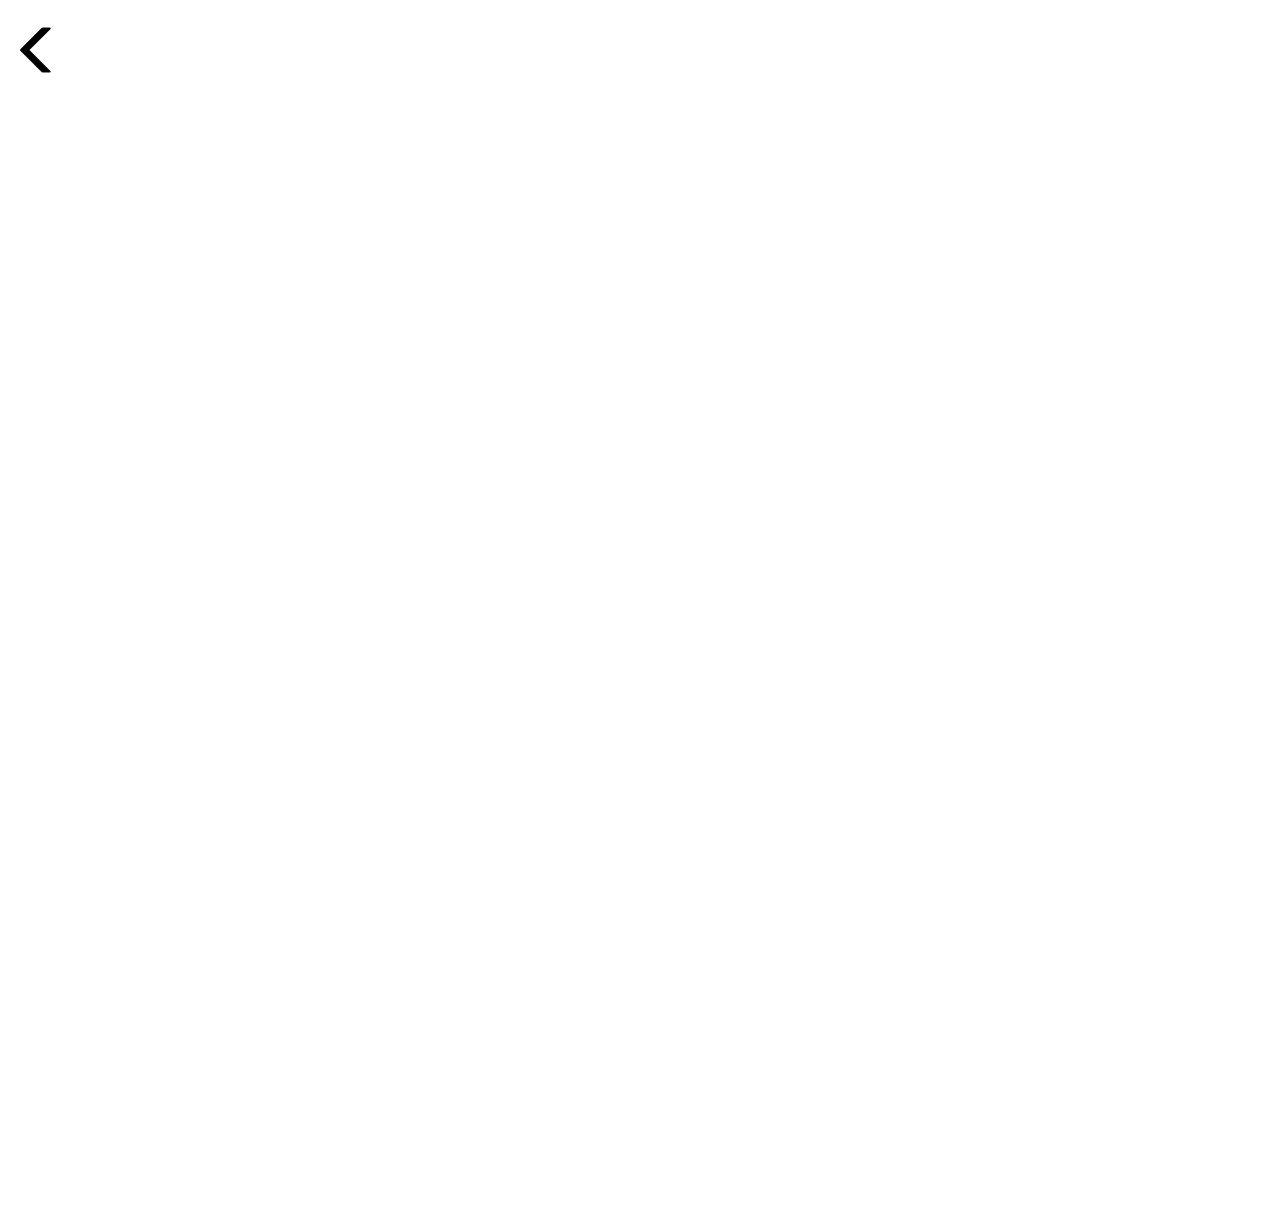
==== FrontEnd/information.html @ d14bf743 "Fixing Scaling" ====
<!DOCTYPE html>
<html>
<head>

<link rel="stylesheet" href="styles.css">
<link rel="icon" type="image/x-icon" href="favicon.ico"/>
<link rel="stylesheet" href="https://maxcdn.bootstrapcdn.com/bootstrap/3.4.1/css/bootstrap.min.css">

</head>

<body>

<button class="btn btn-outline-dark button 	glyphicon glyphicon-menu-left botton" onclick="history.back()" id="botton" ></button>
<script><input type="submit" value="Back" onclick="window.history.back() disabled"/></script>

<p class = header id="0"></p>

<p id="name">

<div class=iframe>
<iframe width="100%" height="100%" frameborder="0" style="border:0"
id = "1"></iframe>
</div>

<div class=iframe2>
<iframe width="100%" height="100%" frameborder="0" style="border:0"
id = "2"></iframe>
</div>


<script>
var server = "http://35.203.43.136"
var local = "http://0.0.0.0"
var baseUrl = local

var a = window.location.href.split("=")
var url = baseUrl + ":6969/api/food/" + window.location.href.split("=")[a.length - 1];
var xmlHttp = new XMLHttpRequest();
xmlHttp.open("GET", url, false);
xmlHttp.send(null);
var info = JSON.parse(xmlHttp.responseText);

document.getElementById(0).innerHTML=info["name"];
document.getElementById(1).src="https://www.google.com/maps/embed/v1/search?q="+encodeURI(info["name"])+"&key=AIzaSyCSMgc-TJTOaqnQOzmgOQeNzGzzrf_cpRM";
document.getElementById(2).src=info["recipe_url"];

</script>

</body>
</html>
---- FrontEnd/styles.css ----
html, body {
  height: 100%;
  background-color: white;
  overflow: hidden;
}

.centered {
  position: fixed;
  top: 40%;
  left: 50%;
  transform: translate(-50%, -50%);
}

input[type=text] {
  outline-width: 0;
  font-family: "Arial", Helvetica, Sans-serif;
  color: black;
  width: 100%;
  box-sizing: border-box;
  border: 0px;
  border-radius: 0px;
  font-size: 4VW;
  border-bottom: 0.25VW solid black;
  background-color: transparent;
  background-position: 0px 0px;
  background-repeat: no-repeat;
  padding: 1VW 1VW 1VW 1VW;
}

::placeholder {
  color: grey;
  opacity: 1;
}

#botton {
  padding: 10px;
  color: black;
  background-color: transparent;
  font-size: 6VH;
  position: absolute;
}

.header{
  color: black;
  font-family: "Arial", Helvetica, Sans-serif;
  font-size: 6VH;
  text-align: center;
  padding: 12px 7VH 12px 7VH;
}

.foodname{
  color: black;
  font-family: "Arial", Helvetica, Sans-serif;
  font-size: 3VH;
  padding: 4VH 4VH 4VH 4VH;
  margin: 0;
  display: inline;
}

.div {}

.div:hover{
  background: LightGrey;
}

.hr {
  border: 0.5px solid grey;
  padding: 0px 0px 0px 0px;
  margin: 0;
  padding: 0;
}

.image {
  height: 14VH;
  width: 14VH;
  object-fit: cover;
  display: inline;
}

.iframe {
  padding: 0 0 0 0VW;
  height: 30VH;
  width: 100VW;
}

.iframe2 {
  padding: 0 0 0 0VW;
  height: 100%;
  width: 100VW;
}

#id1 {
  border: 1px black solid;
}
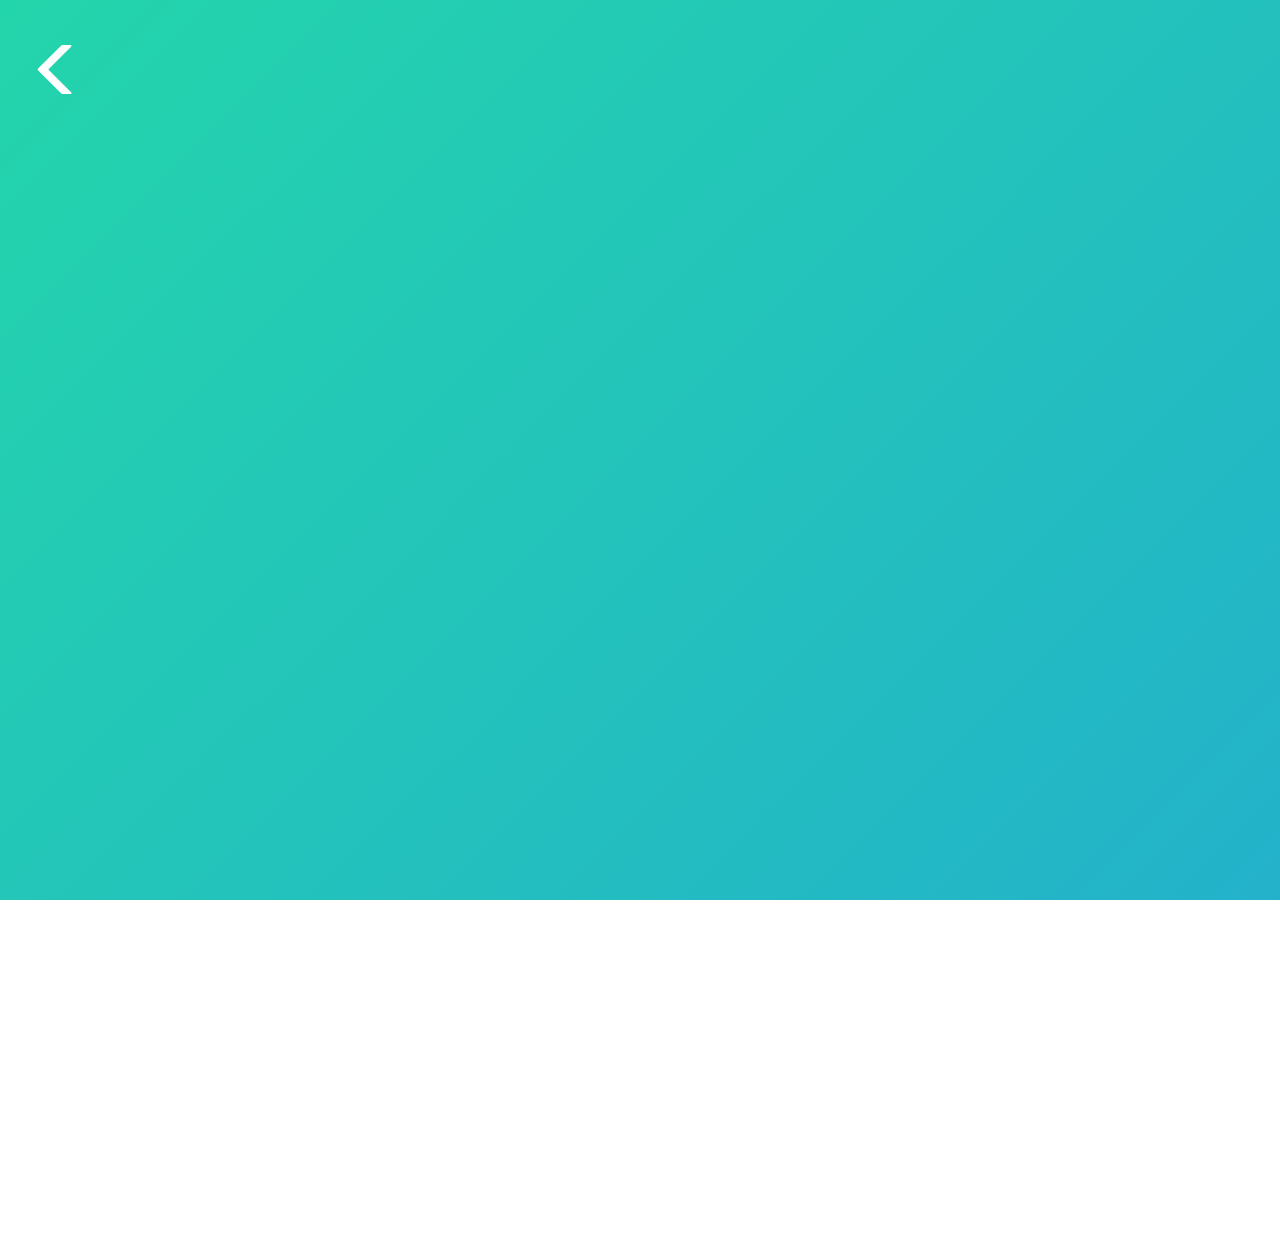
==== commit d7b7236e: "Front End 1.0" ====
--- a/FrontEnd/information.html
+++ b/FrontEnd/information.html
@@ -2,9 +2,9 @@
 <html>
 <head>
 
-<link rel="stylesheet" href="styles.css">
 <link rel="icon" type="image/x-icon" href="favicon.ico"/>
 <link rel="stylesheet" href="https://maxcdn.bootstrapcdn.com/bootstrap/3.4.1/css/bootstrap.min.css">
+<link rel="stylesheet" href="styles.css">
 
 </head>
 
--- a/FrontEnd/styles.css
+++ b/FrontEnd/styles.css
@@ -1,7 +1,23 @@
 html, body {
   height: 100%;
-  background-color: white;
+  background-color: darkmagenta;
   overflow: hidden;
+
+  background: linear-gradient(-45deg, #ee7752, #e73c7e, #23a6d5, #23d5ab);
+  background-size: 400% 400%;
+  animation: gradient 15s ease infinite;
+}
+
+@keyframes gradient {
+	0% {
+		background-position: 0% 50%;
+	}
+	50% {
+		background-position: 100% 50%;
+	}
+	100% {
+		background-position: 0% 50%;
+	}
 }
 
 .centered {
@@ -13,68 +29,73 @@
 
 input[type=text] {
   outline-width: 0;
-  font-family: "Arial", Helvetica, Sans-serif;
-  color: black;
+  font-family: "Avant Garde", Avantgarde, "Century Gothic", CenturyGothic, AppleGothic, sans-serif;
+  color: white;
   width: 100%;
   box-sizing: border-box;
   border: 0px;
   border-radius: 0px;
   font-size: 4VW;
-  border-bottom: 0.25VW solid black;
+  border-bottom: 0.25VW solid white;
   background-color: transparent;
   background-position: 0px 0px;
   background-repeat: no-repeat;
-  padding: 1VW 1VW 1VW 1VW;
+  padding: 0.5VW 0 0.5VW 0;
+  margin: 0;
 }
 
 ::placeholder {
-  color: grey;
-  opacity: 1;
+  color: white;
+  opacity: 0.5;
 }
 
 #botton {
-  padding: 10px;
-  color: black;
+  padding: 3VH;
+  color: white;
   background-color: transparent;
-  font-size: 6VH;
+  font-size: 6.5VH;
   position: absolute;
 }
 
 .header{
-  color: black;
-  font-family: "Arial", Helvetica, Sans-serif;
-  font-size: 6VH;
+  color: white;
+  font-family: "Avant Garde", Avantgarde, "Century Gothic", CenturyGothic, AppleGothic, sans-serif;
+  font-size: 6.5VH;
   text-align: center;
-  padding: 12px 7VH 12px 7VH;
+  padding: 4VH 11VH 2VH 11VH;
 }
 
 .foodname{
-  color: black;
-  font-family: "Arial", Helvetica, Sans-serif;
-  font-size: 3VH;
+  color: white;
+  font-family: "Avant Garde", Avantgarde, "Century Gothic", CenturyGothic, AppleGothic, sans-serif;
+  font-size: 4.5VH;
   padding: 4VH 4VH 4VH 4VH;
   margin: 0;
   display: inline;
 }
 
-.div {}
+.div {
+  padding: 2VH 5VH
+}
 
 .div:hover{
-  background: LightGrey;
+  background: rgba(204, 0, 157, 0.35);
 }
 
 .hr {
-  border: 0.5px solid grey;
+  border: 0.75px solid white;
   padding: 0px 0px 0px 0px;
   margin: 0;
   padding: 0;
+  opacity: 0.3;
 }
 
 .image {
-  height: 14VH;
-  width: 14VH;
+  height: 10.62VH;
+  width: 10.62VH;
   object-fit: cover;
   display: inline;
+  border-radius: 1.5VH;
 }
 
 .iframe {
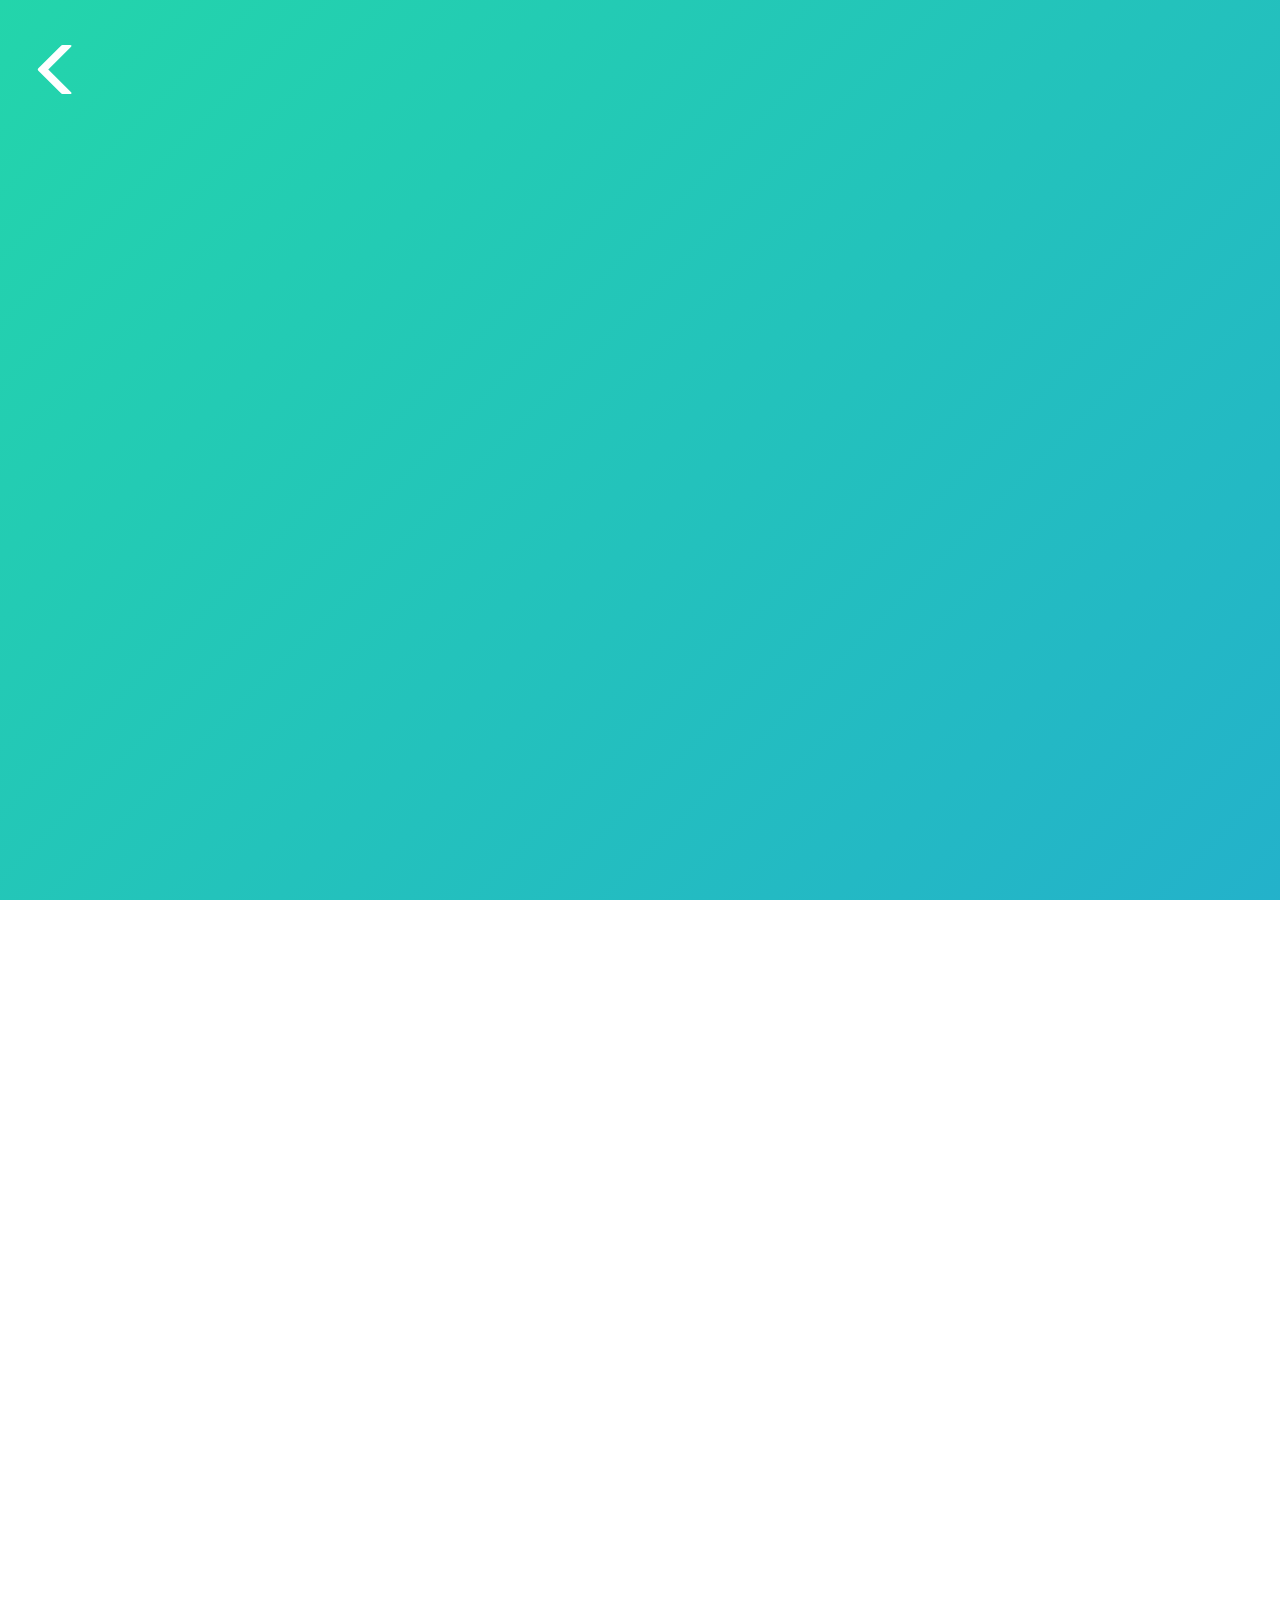
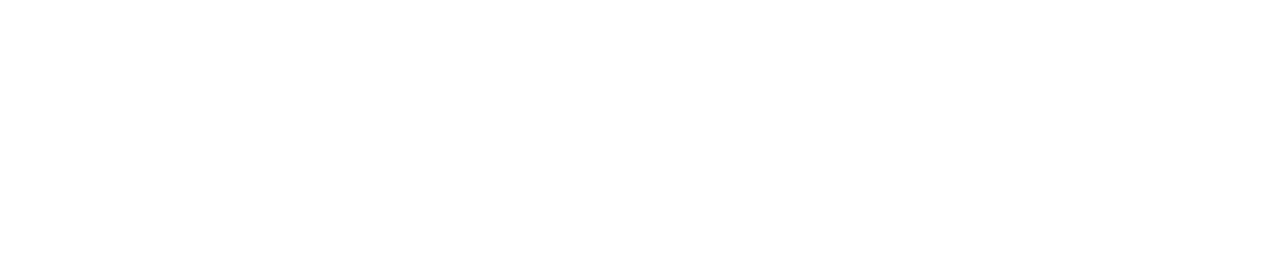
==== commit 284af9db: "Hopefully final front end" ====
--- a/FrontEnd/information.html
+++ b/FrontEnd/information.html
@@ -2,6 +2,7 @@
 <html>
 <head>
 
+<title>Hungry?</title>
 <link rel="icon" type="image/x-icon" href="favicon.ico"/>
 <link rel="stylesheet" href="https://maxcdn.bootstrapcdn.com/bootstrap/3.4.1/css/bootstrap.min.css">
 <link rel="stylesheet" href="styles.css">
@@ -14,7 +15,6 @@
 <script><input type="submit" value="Back" onclick="window.history.back() disabled"/></script>
 
 <p class = header id="0"></p>
-
 <p id="name">
 
 <div class=iframe>
@@ -27,11 +27,10 @@
 id = "2"></iframe>
 </div>
 
-
 <script>
 var server = "http://35.203.43.136"
 var local = "http://0.0.0.0"
-var baseUrl = local
+var baseUrl = server
 
 var a = window.location.href.split("=")
 var url = baseUrl + ":6969/api/food/" + window.location.href.split("=")[a.length - 1];
--- a/FrontEnd/styles.css
+++ b/FrontEnd/styles.css
@@ -68,10 +68,12 @@
 .foodname{
   color: white;
   font-family: "Avant Garde", Avantgarde, "Century Gothic", CenturyGothic, AppleGothic, sans-serif;
-  font-size: 4.5VH;
+  font-size: 4VH;
   padding: 4VH 4VH 4VH 4VH;
   margin: 0;
   display: inline;
+  position: relative;
+  top: 0.7VH;
 }
 
 .div {
@@ -99,17 +101,29 @@
 }
 
 .iframe {
-  padding: 0 0 0 0VW;
-  height: 30VH;
-  width: 100VW;
+  padding: 0 0 0 0;
+  height: 100VH;
+  width: 30VW;
+  display: inline;
 }
 
 .iframe2 {
-  padding: 0 0 0 0VW;
-  height: 100%;
-  width: 100VW;
+  padding: 0 0 0 0;
+  width: 100%;
+  height: : 100VH;
+  display: inline;
 }
 
 #id1 {
   border: 1px black solid;
 }
+
+.leaf{
+  height: 4VH;
+  width: 4VH;
+  object-fit: cover;
+  display: inline;
+  border: 0;
+  float: right;
+  transform: translate(0, 75%);
+}
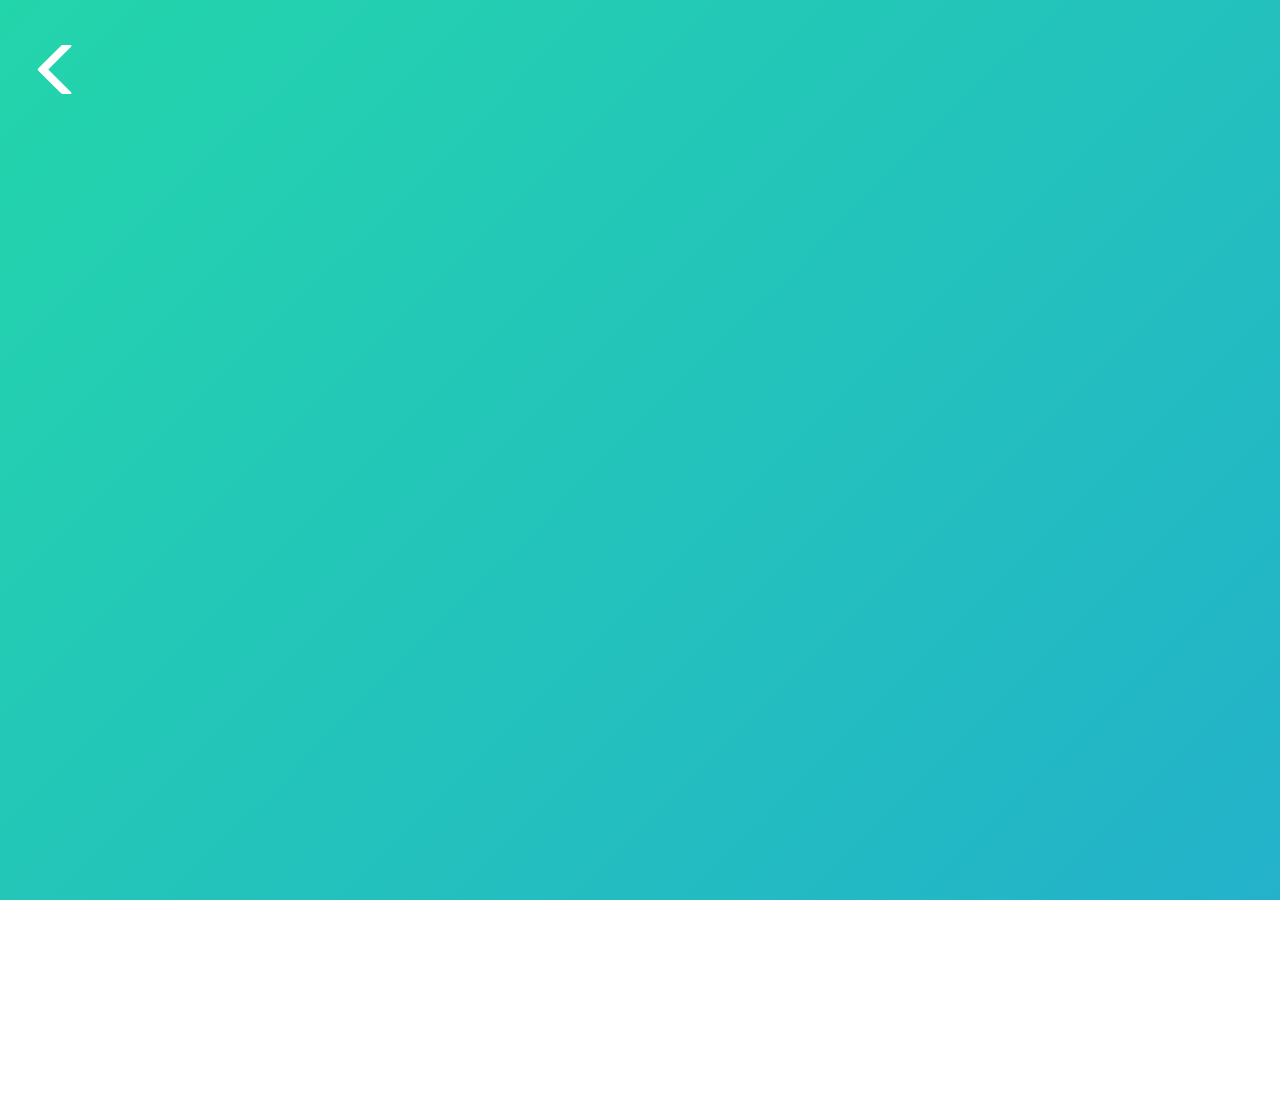
==== commit 4b7b1f08: "Hopefully final front end" ====
--- a/FrontEnd/information.html
+++ b/FrontEnd/information.html
@@ -17,15 +17,18 @@
 <p class = header id="0"></p>
 <p id="name">
 
+<div class="div2">
 <div class=iframe>
-<iframe width="100%" height="100%" frameborder="0" style="border:0"
+<iframe width="30%" height="100%" frameborder="0" style="border:0"
 id = "1"></iframe>
 </div>
 
 <div class=iframe2>
-<iframe width="100%" height="100%" frameborder="0" style="border:0"
+<iframe width="70%" height="100%" frameborder="0" style="border:0"
 id = "2"></iframe>
 </div>
+</div>
+
 
 <script>
 var server = "http://35.203.43.136"
--- a/FrontEnd/styles.css
+++ b/FrontEnd/styles.css
@@ -104,14 +104,12 @@
   padding: 0 0 0 0;
   height: 100VH;
   width: 30VW;
-  display: inline;
 }
 
 .iframe2 {
   padding: 0 0 0 0;
-  width: 100%;
+  width: 70VW;
   height: : 100VH;
-  display: inline;
 }
 
 #id1 {
@@ -127,3 +125,7 @@
   float: right;
   transform: translate(0, 75%);
 }
+
+.div2 {
+  display: inline;
+}
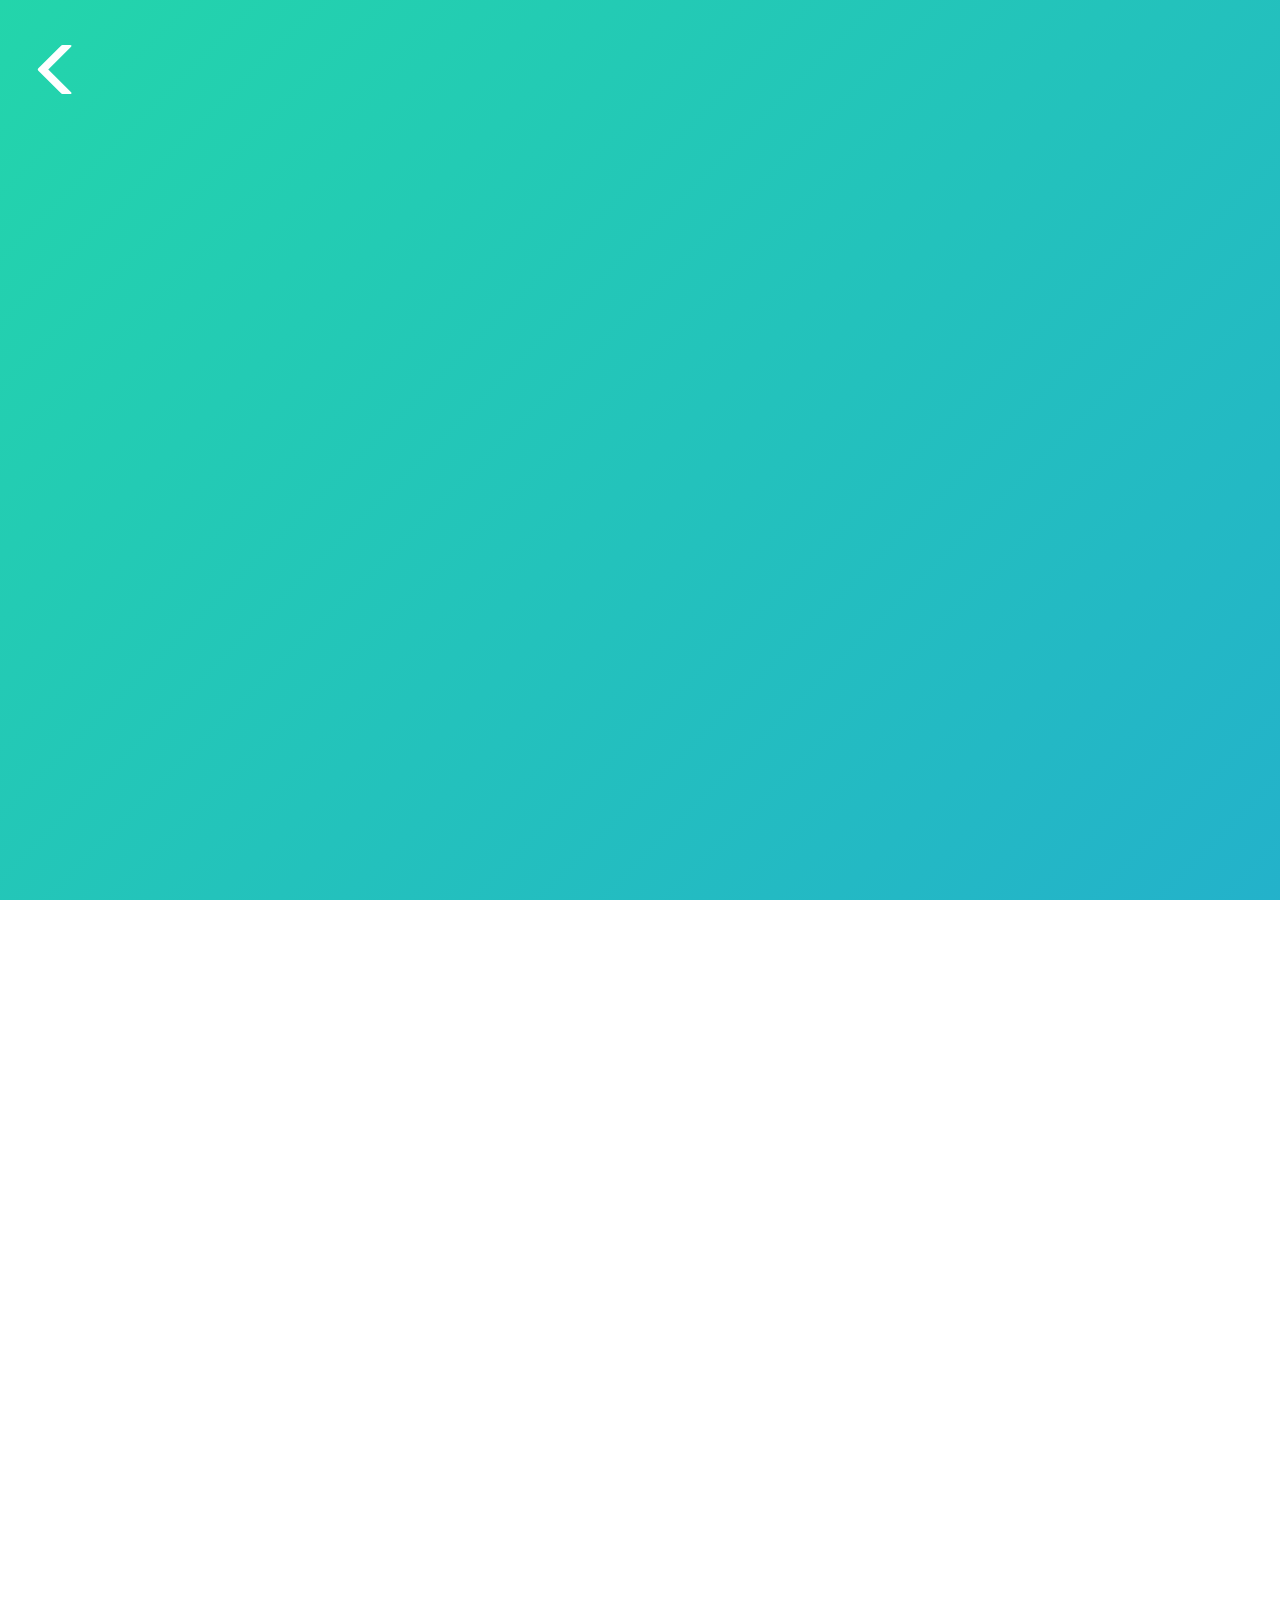
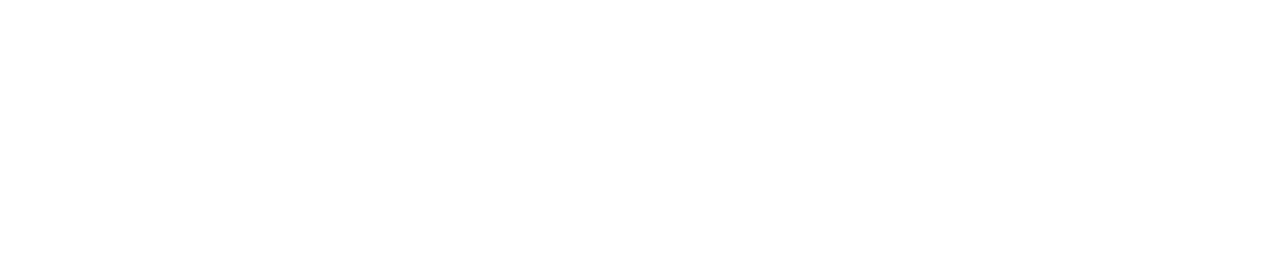
==== commit 82d85bd4: "NOW ON PORT 80 BOIS" ====
--- a/FrontEnd/information.html
+++ b/FrontEnd/information.html
@@ -18,17 +18,14 @@
 <p id="name">
 
 <div class="div2">
-<div class=iframe>
-<iframe width="30%" height="100%" frameborder="0" style="border:0"
+
+<iframe class=iframe width="100%" height="100%" frameborder="0" style="border:0"
 id = "1"></iframe>
-</div>
 
-<div class=iframe2>
-<iframe width="70%" height="100%" frameborder="0" style="border:0"
+
+<iframe class=iframe2 width="100%" height="100%" frameborder="0" style="border:0"
 id = "2"></iframe>
 </div>
-</div>
-
 
 <script>
 var server = "http://35.203.43.136"
@@ -36,7 +33,7 @@
 var baseUrl = server
 
 var a = window.location.href.split("=")
-var url = baseUrl + ":6969/api/food/" + window.location.href.split("=")[a.length - 1];
+var url = baseUrl + "/api/food/" + window.location.href.split("=")[a.length - 1];
 var xmlHttp = new XMLHttpRequest();
 xmlHttp.open("GET", url, false);
 xmlHttp.send(null);
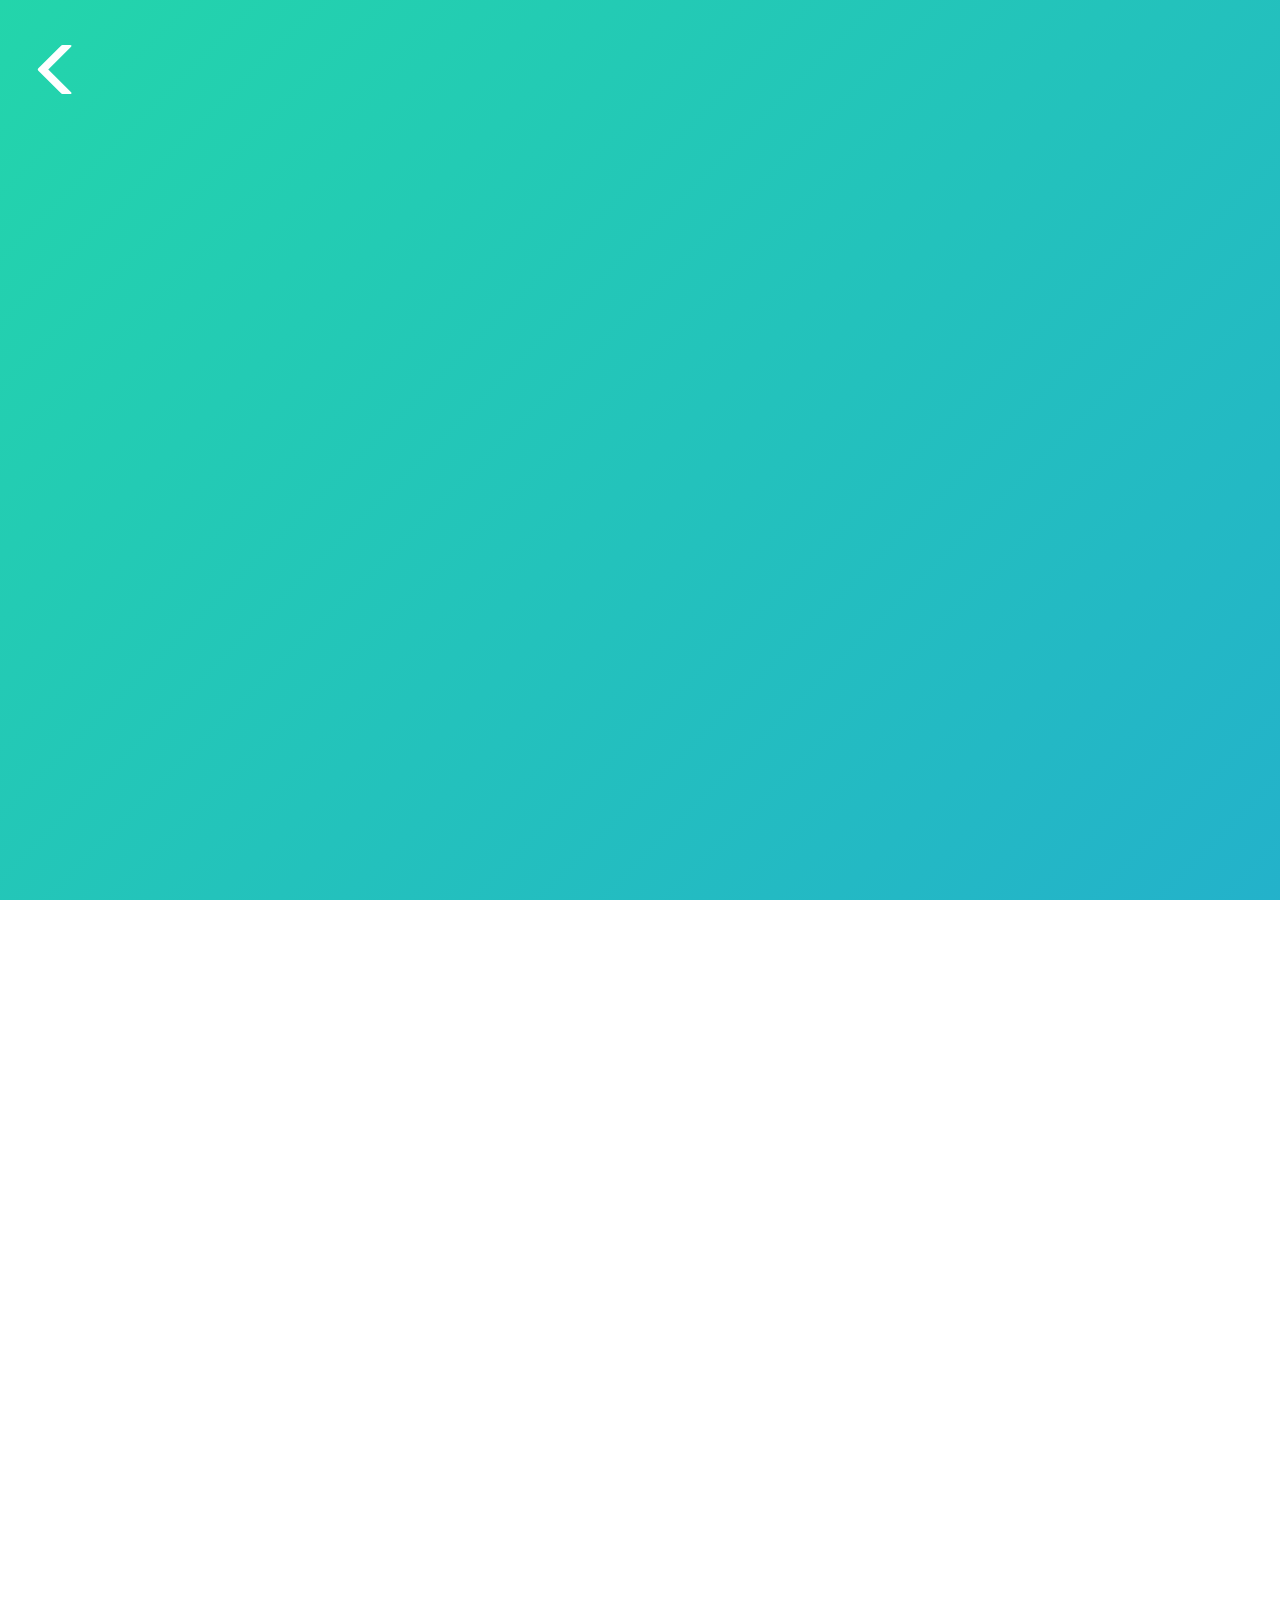
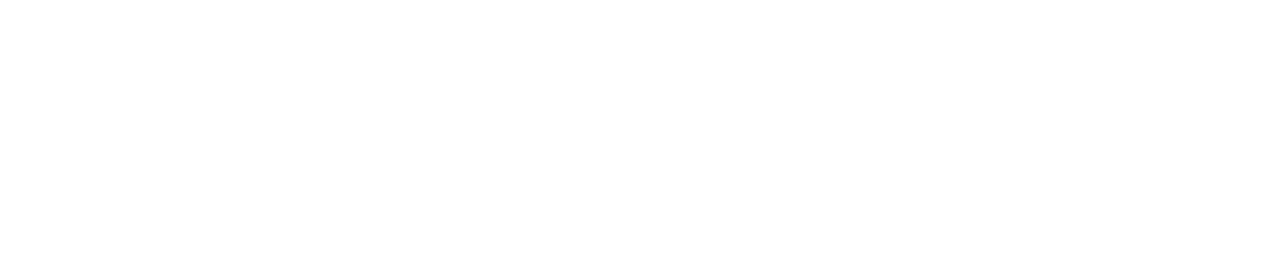
==== commit 8455d08d: "Merge branch 'master' of https://github.com/OrangeTuxedoNinja/FeelingHungry" ====
--- a/FrontEnd/information.html
+++ b/FrontEnd/information.html
@@ -18,14 +18,14 @@
 <p id="name">
 
 <div class="div2">
-
-<iframe class=iframe width="100%" height="100%" frameborder="0" style="border:0"
+<iframe width="100%" height="100%" frameborder="0" style="border:0"
 id = "1"></iframe>
-
 
 <iframe class=iframe2 width="100%" height="100%" frameborder="0" style="border:0"
 id = "2"></iframe>
 </div>
+
+<button id="b" type="button" class="block" onclick="r()">Recipe</button>
 
 <script>
 var server = "http://35.203.43.136"
@@ -41,7 +41,23 @@
 
 document.getElementById(0).innerHTML=info["name"];
 document.getElementById(1).src="https://www.google.com/maps/embed/v1/search?q="+encodeURI(info["name"])+"&key=AIzaSyCSMgc-TJTOaqnQOzmgOQeNzGzzrf_cpRM";
-document.getElementById(2).src=info["recipe_url"];
+
+var url = baseUrl + ":6969/api/link/" + info["id"];
+var xmlHttp = new XMLHttpRequest();
+xmlHttp.open("GET", url, false);
+xmlHttp.send(null);
+
+if (xmlHttp.responseText == "True"){
+  document.getElementById(1).classList.add("iframe12");
+  document.getElementById(2).src=info["recipe_url"];
+  document.getElementById("b").style.visibility = "hidden";
+} else {
+  document.getElementById(1).classList.add("iframe11");
+}
+
+function r(){
+  window.open(info["recipe_url"], '_blank');
+}
 
 </script>
 
